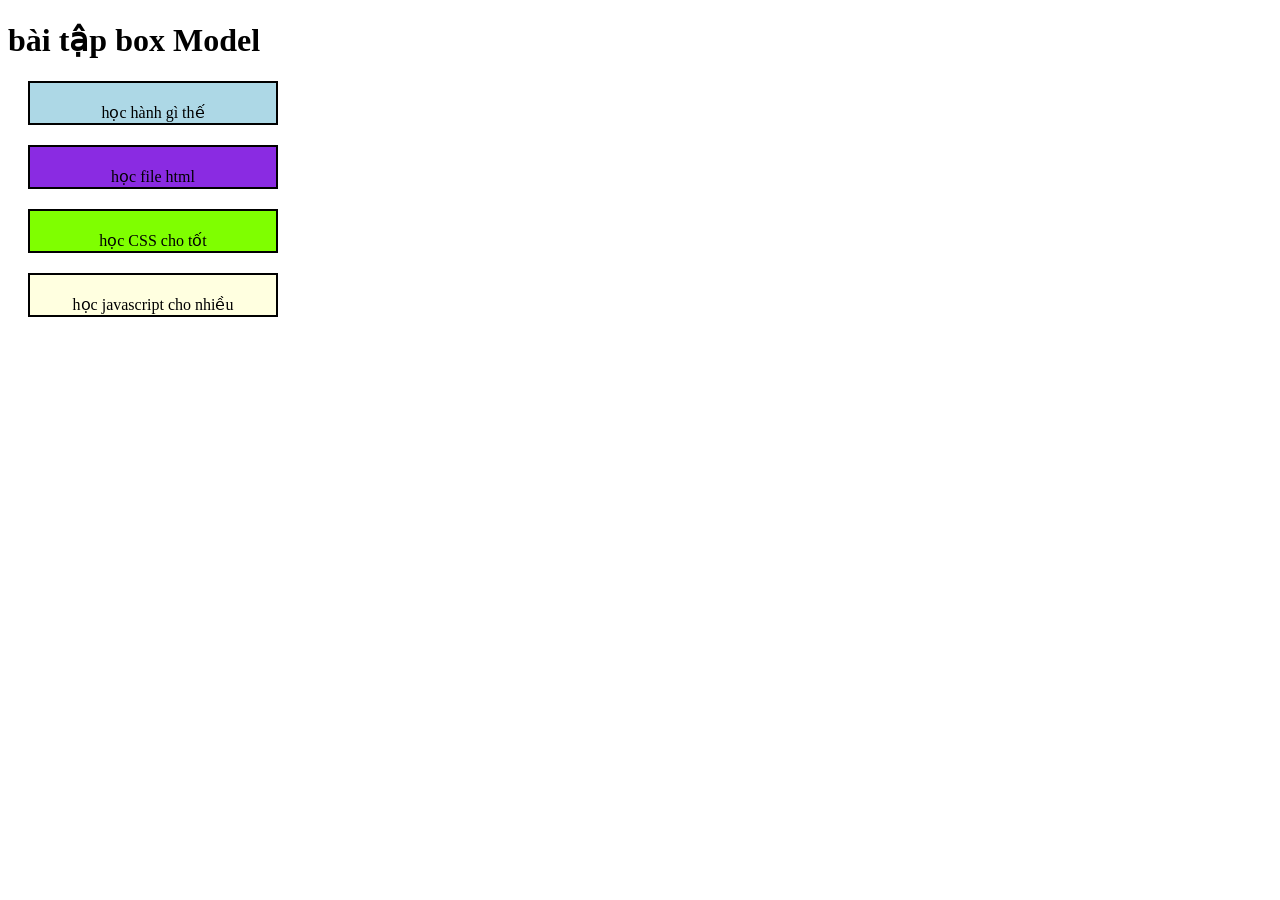
==== index.html @ 6113f8c4 "first commit" ====
<!doctype html>
<html lang="vi">
  <head>
    <meta charset="UTF-8" />
    <meta name="viewport" content="width=device-width, initial-scale=1.0" />
    <link rel="stylesheet" href="style.css" />
    <title>bài tập box Model</title>
  </head>
  <body>
    <h1>bài tập box Model</h1>
    <div class="box">học hành gì thế</div>
    <div class="box1">học file html</div>
    <div class="box3">học CSS cho tốt</div>
    <div class="box4">học javascript cho nhiều</div>
  </body>
</html>
---- style.css ----
.box,
.box1,
.box3,
.box4 {
  width: 250px;
  height: 10px;
  border: 2px solid black;
  padding: 20px;
  margin: 20px;
  background-color: lightblue;
  box-sizing: border-box;
  text-align: center;
}
.box1 {
  background-color: blueviolet;
}
.box3 {
  background-color: chartreuse;
}
.box4 {
  background-color: lightyellow;
}
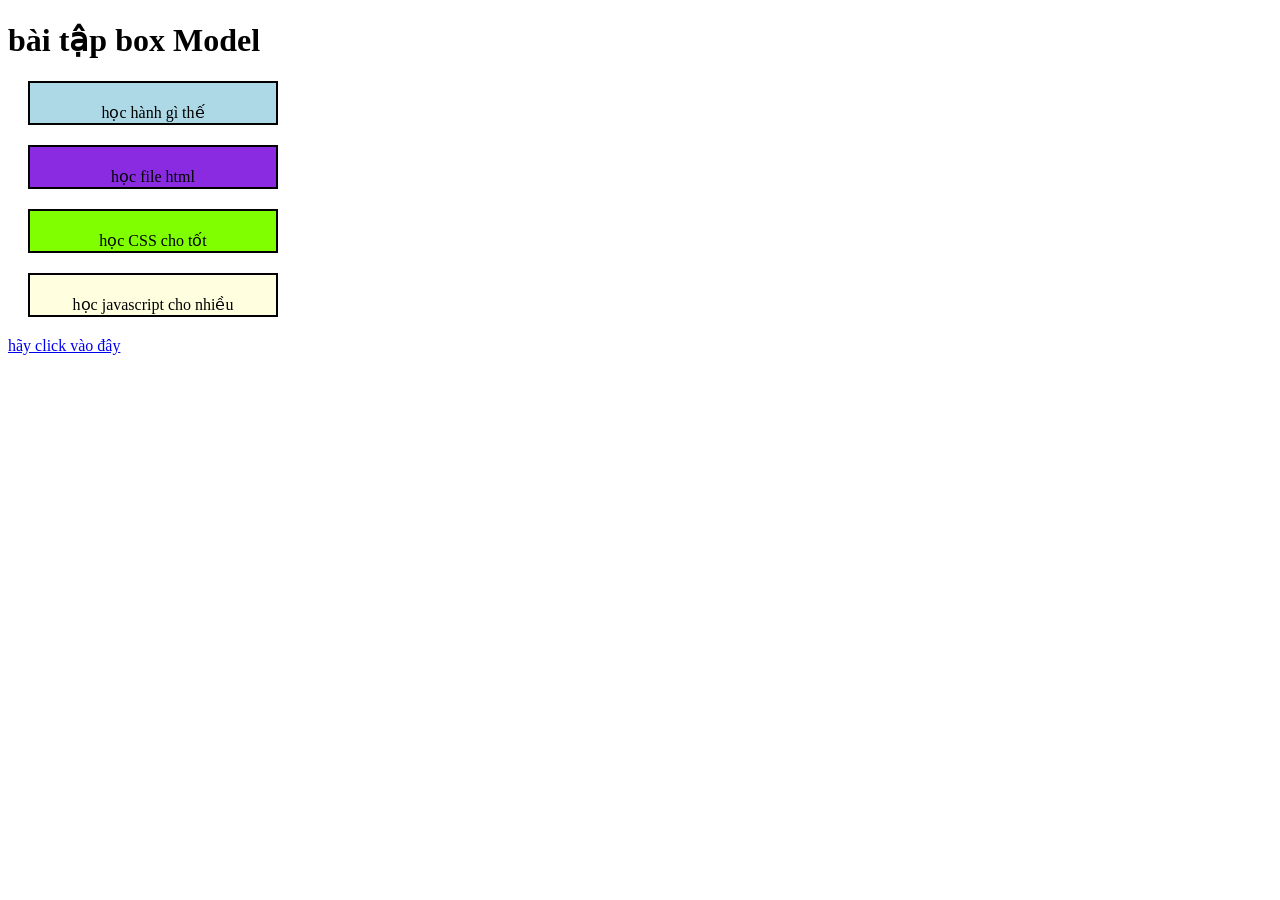
==== commit 77389a64: "sửa lần 1" ====
--- a/index.html
+++ b/index.html
@@ -12,5 +12,6 @@
     <div class="box1">học file html</div>
     <div class="box3">học CSS cho tốt</div>
     <div class="box4">học javascript cho nhiều</div>
+    <a href="contact.html">hãy click vào đây</a>
   </body>
 </html>
